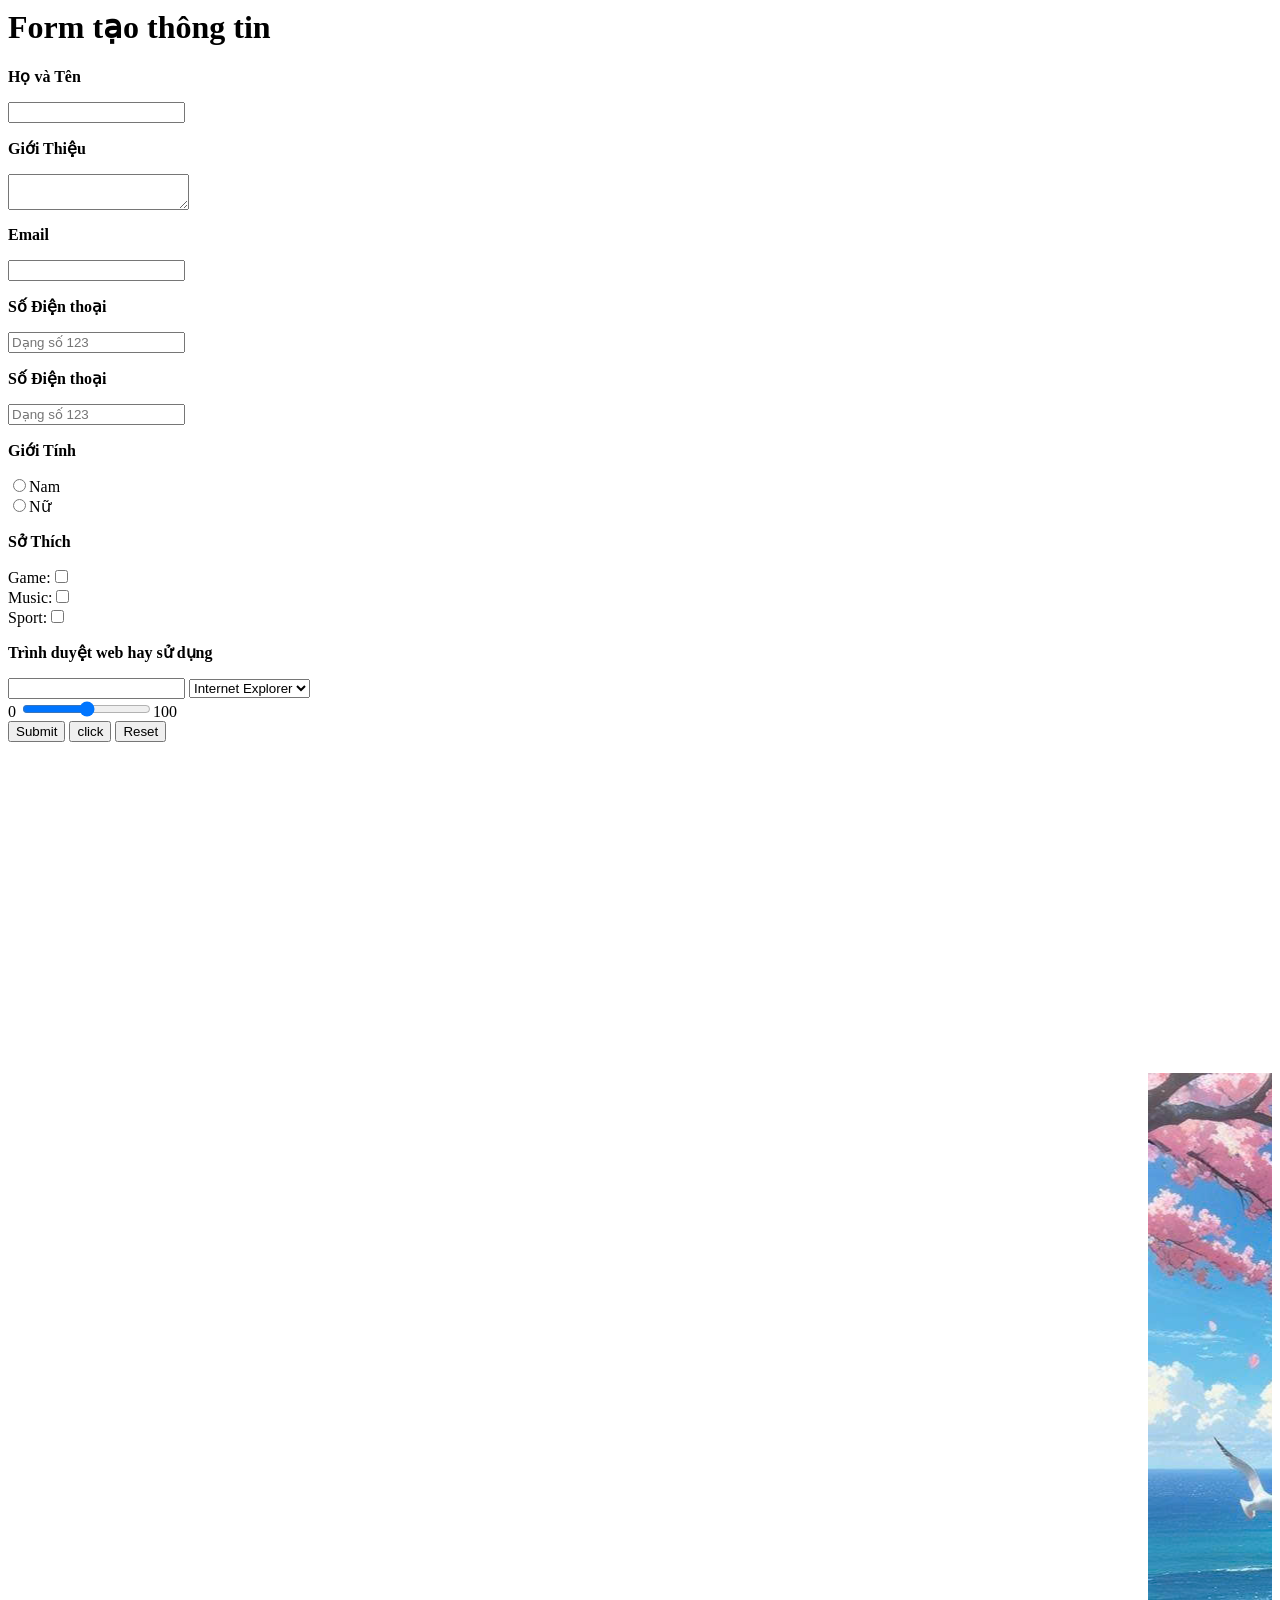
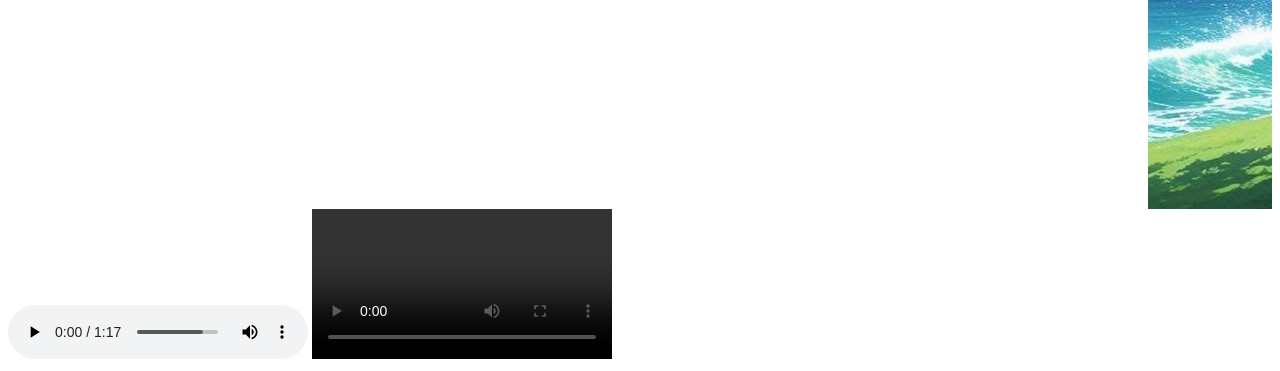
==== bai 4/index.html @ 3916d9c6 "Nội dung bài học hôm nay đẩy lên git" ====
<html>

<head>
    <title>Bài 4</title>
</head>

<body>
    <h1>Form tạo thông tin</h1>
    <form>
        <!--Input nếu không truyền type thì là text -->
        <!-- type sẽ mặc định là text-->
        <div>
            <p><b>Họ và Tên</b></p>
            <input type="text" name="hocVaTen">
        </div>
        <div>
            <p><b>Giới Thiệu</b></p>
            <textarea name="gioiThieu"></textarea>
        </div>
        <div>
            <p><b>Email</b></p>
            <input type="email" name="email">
        </div>
        <!-- Số đầu tiên: 0
             Số tiếp theo: 9,3,6,8
             8 số cuối:0-9 -->
        <div>
            <div>
                <p><b>Số Điện thoại</b></p>
                <input name="Số điện thoại" type="tel" placeholder="Dạng số 123" required
                    pattern="([0]{1}([9,3,6,8]{1})([0-9]{8}))">
            </div>
            <p><b>Số Điện thoại</b></p>
            <input name="Số điện thoại" type="tel" placeholder="Dạng số 123" required
                pattern="([0-9]{1}(-[0-9]{3})(-[0-9]{3})(-[0-9]{4}))">
        </div>
        <div>
            <p><b>Giới Tính</b></p>
            <!--value là giá trị của thuộc tính-->
            <input type="radio" name="gioiTinh" value="male">Nam<br>
            <input type="radio" name="gioiTinh" value="female">Nữ<br>
        </div>
        <div>
            <p><b>Sở Thích</b></p>
            <!--value là giá trị của thuộc tính-->
            Game:<input type="checkbox" name="soThich" value="game"><br>
            Music:<input type="checkbox" name="soThich" value="music"><br>
            Sport:<input type="checkbox" name="soThich" value="sport"><br>
        </div>
        <div>
            <p><b>Trình duyệt web hay sử dụng</b></p>
            <input list="browsers">
            <datalist id="browsers">
                <option value=" Internet Explorer">
                <option value="Firefox">
                <option value="Chrome">
                <option value="Opera"></option> 
            </datalist>
                    <select name="browsers">
                        <option value="Internet Explorer">Internet Explorer</option>
                        <option value="Firefox">Firefox</option>
                        <option value="Chrome">Chrome</option>
                        <option value="Opera">Opera</option>
                        <option value="Safari">Safari</option>
                        <option value="Cốc Cốc">Cốc Cốc</option>
                    </select>

        </div>
        <div>
           0 <input type="range" id="a" value="50">100
        </div>
        <div>
            <input type="submit">
            <button>click</button>
            <input type="reset">
        </div>
        <iframe width="560"
         height="315"
          src="https://www.youtube.com/embed/WCLNWJvrMFA?si=DswNswRXWb9copRq" 
          title="YouTube video player" 
          frameborder="0" 
          allow="accelerometer; autoplay; clipboard-write; encrypted-media; gyroscope; picture-in-picture; web-share" 
          referrerpolicy="strict-origin-when-cross-origin" 
          allowfullscreen></iframe>


    </form>
    <MARQUEE>
        <img src="../anh/dung.jpg">
    </MARQUEE>
    <audio controls>
        <source src="../anh/tiênganh.mp3" type = "audio/mp3">
    </audio>
    <video controls>
        <source src="../video.mp4" type ="video/mp4">
    </video>

</body>

</html>
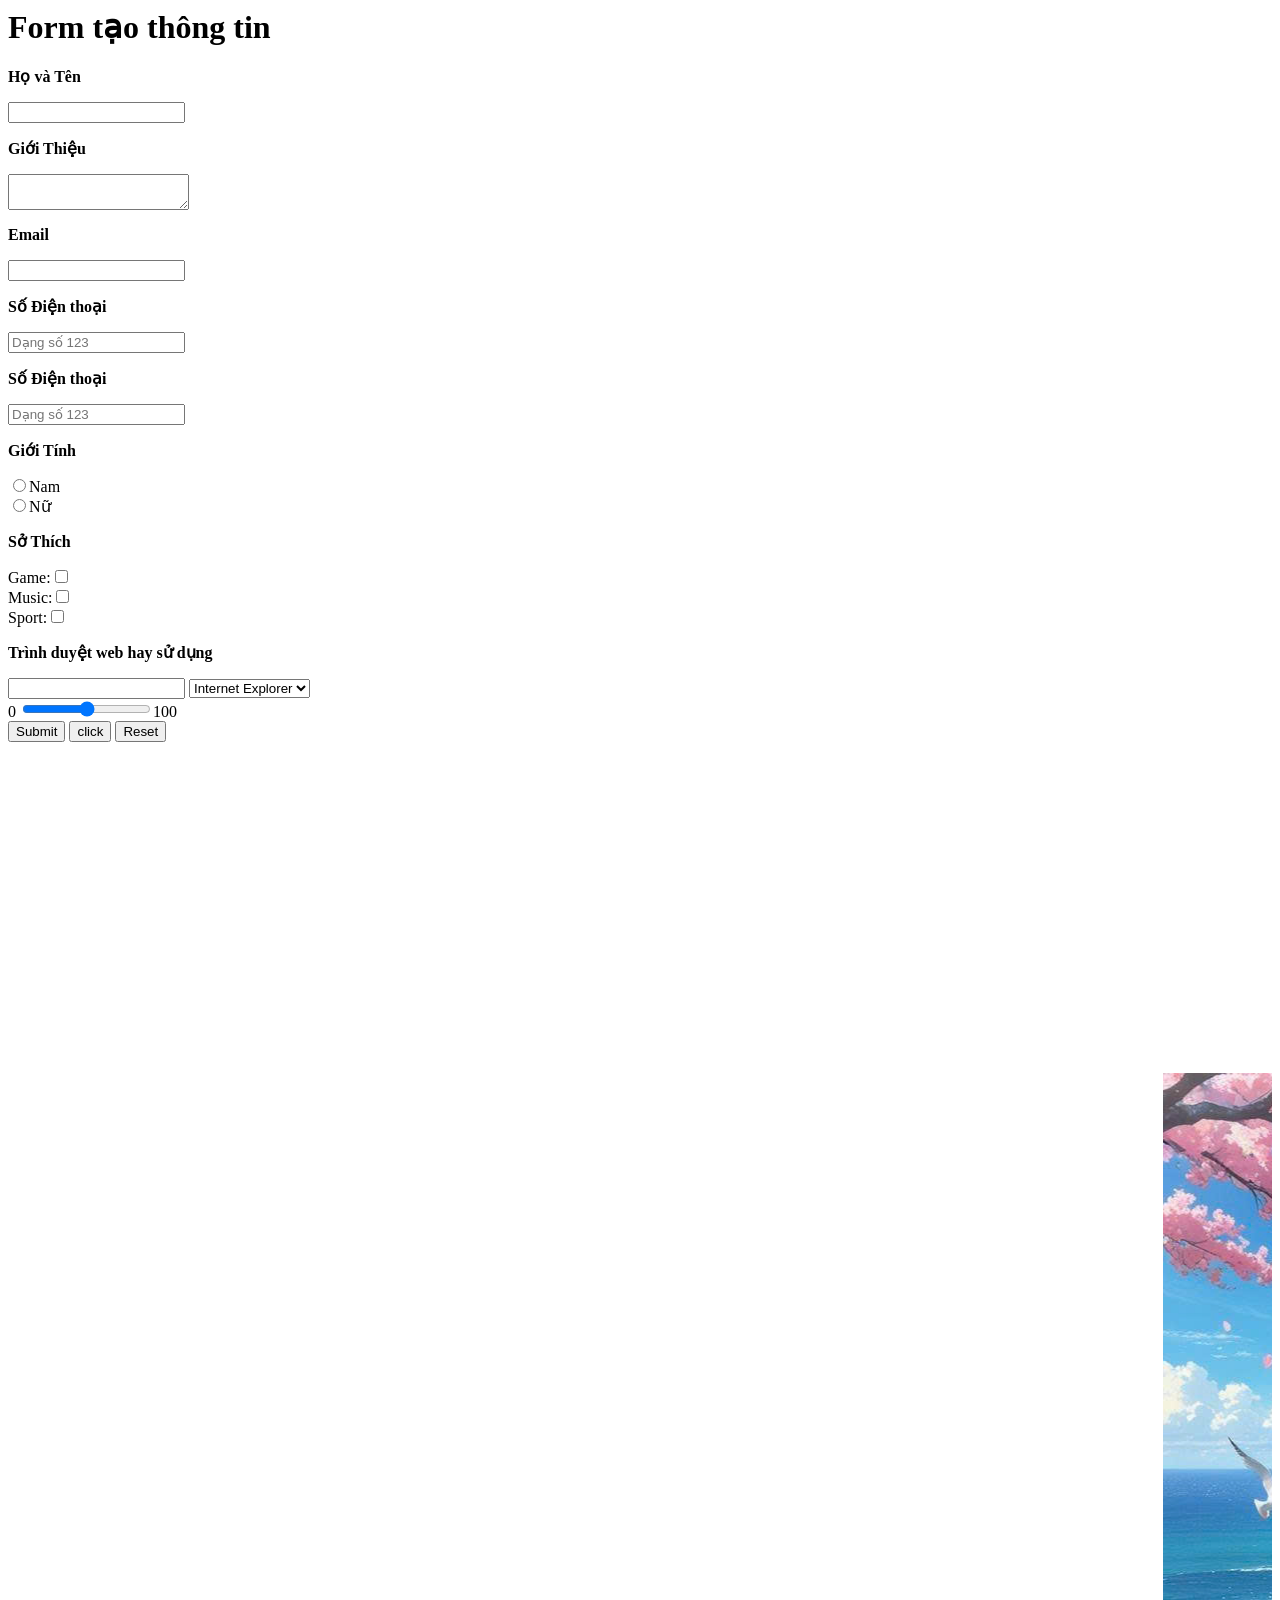
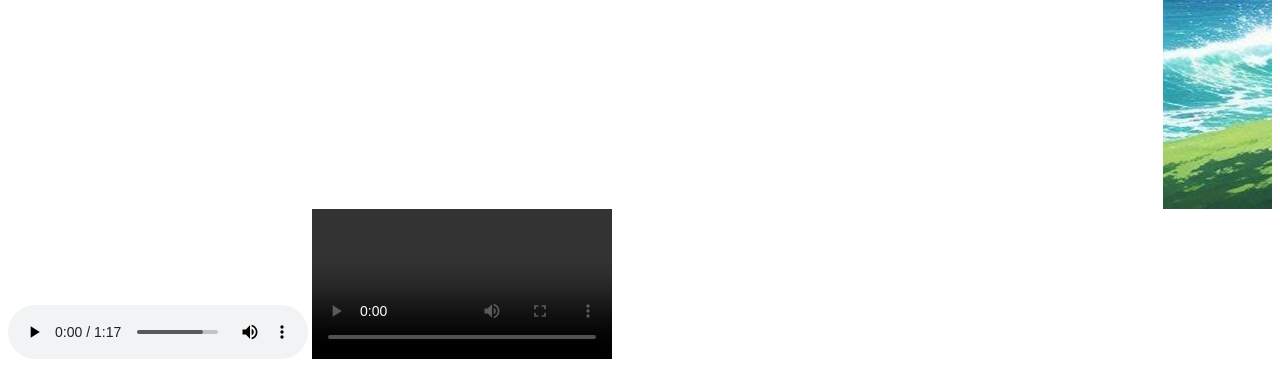
==== commit 640c6b3f: "Nội dung bài học hôm nay đẩy lên git" ====
--- a/bai 4/index.html
+++ b/bai 4/index.html
@@ -74,15 +74,14 @@
             <button>click</button>
             <input type="reset">
         </div>
-        <iframe width="560"
-         height="315"
-          src="https://www.youtube.com/embed/WCLNWJvrMFA?si=DswNswRXWb9copRq" 
-          title="YouTube video player" 
-          frameborder="0" 
-          allow="accelerometer; autoplay; clipboard-write; encrypted-media; gyroscope; picture-in-picture; web-share" 
-          referrerpolicy="strict-origin-when-cross-origin" 
-          allowfullscreen></iframe>
-
+        <iframe width="560" 
+        height="315" 
+        src="https://www.youtube.com/embed/TptIMJ3jJ3E?si=zQ7doTTxhjSlLsbz" 
+        title="YouTube video player" 
+        frameborder="0" 
+        allow="accelerometer; autoplay; clipboard-write; encrypted-media; gyroscope; picture-in-picture; web-share" 
+        referrerpolicy="strict-origin-when-cross-origin" 
+        allowfullscreen></iframe>
 
     </form>
     <MARQUEE>
@@ -92,7 +91,7 @@
         <source src="../anh/tiênganh.mp3" type = "audio/mp3">
     </audio>
     <video controls>
-        <source src="../video.mp4" type ="video/mp4">
+        <source src="../anh/videocanh.mp4" type = "video/mp4">
     </video>
 
 </body>
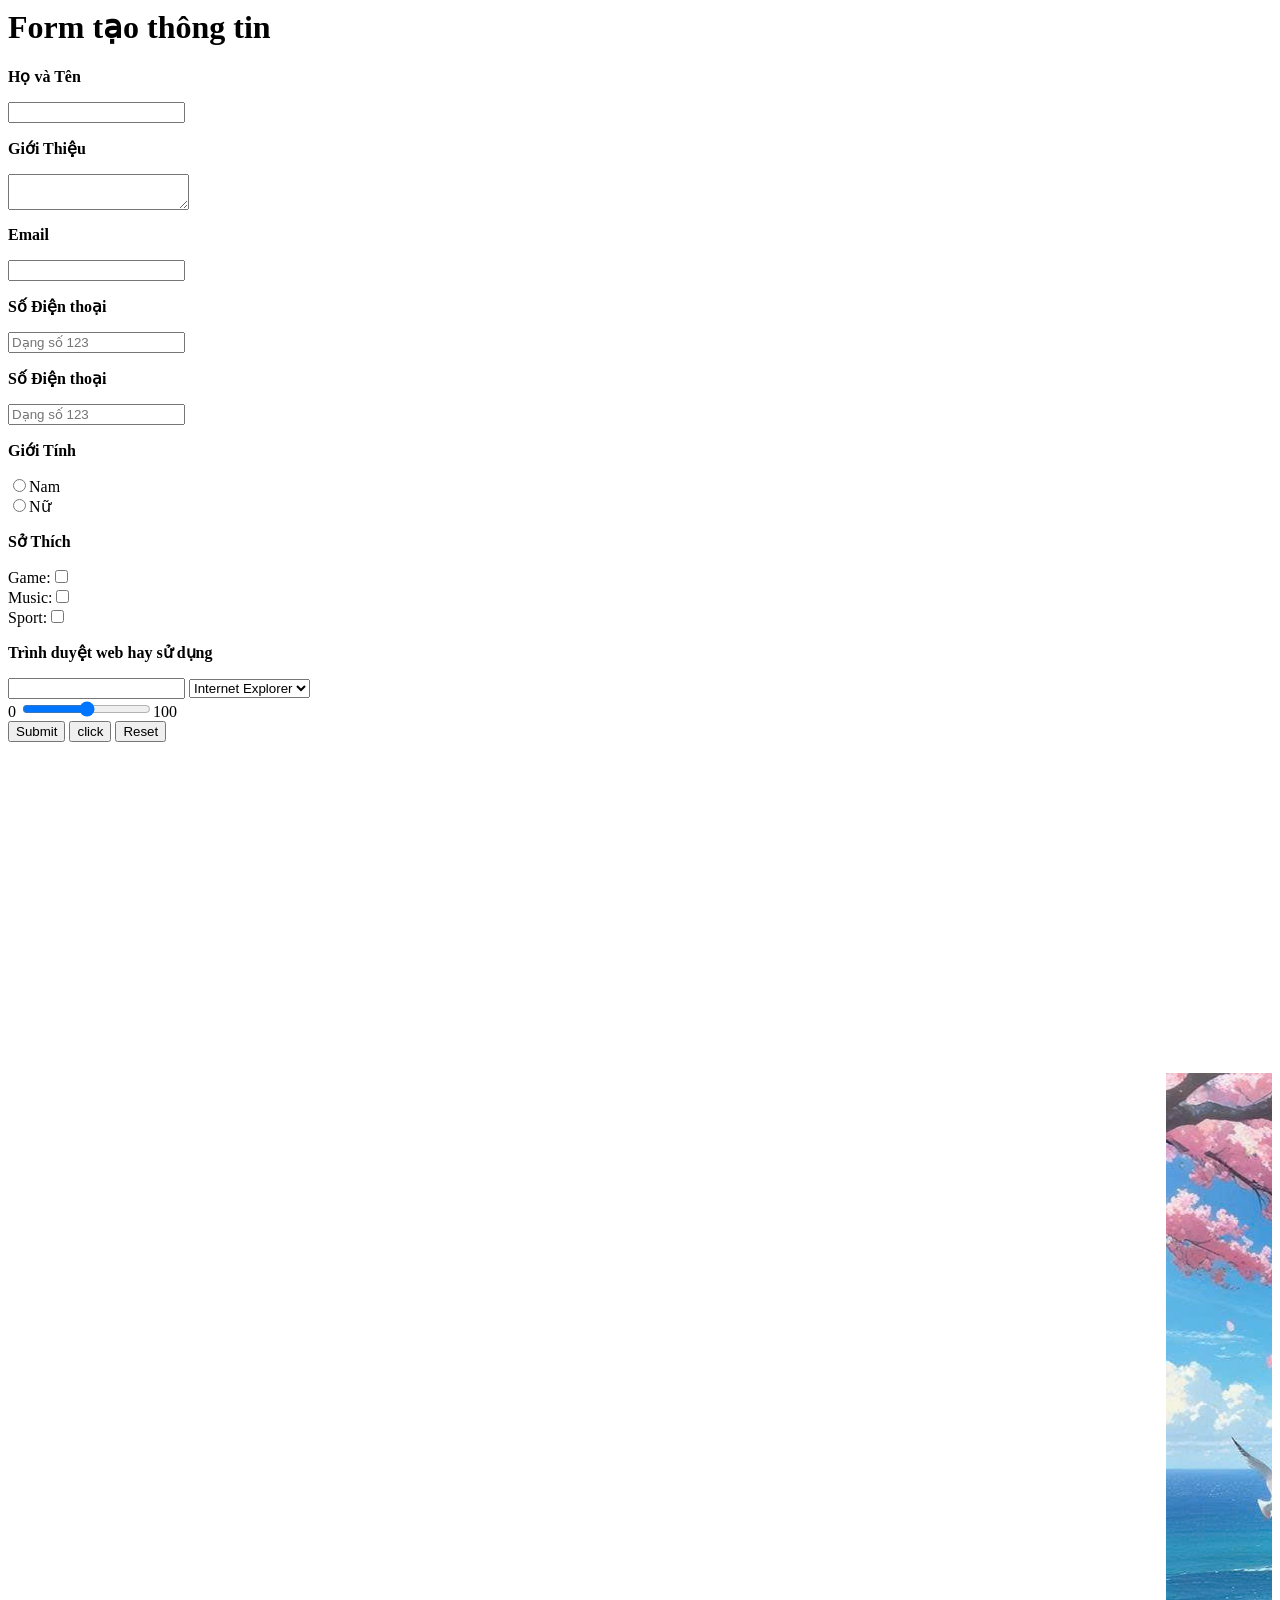
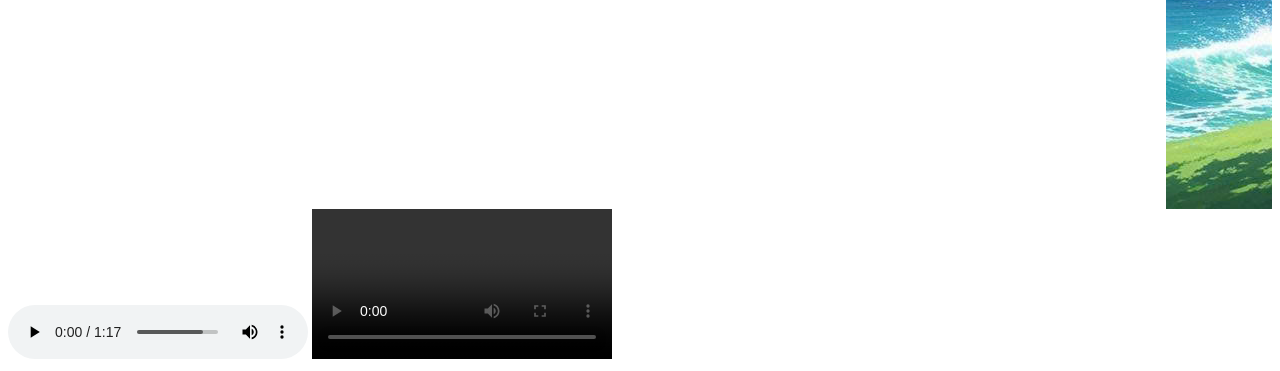
==== commit 5529da42: "Nội dung bài học hôm nay đẩy lên git" ====
--- a/bai 4/index.html
+++ b/bai 4/index.html
@@ -91,7 +91,8 @@
         <source src="../anh/tiênganh.mp3" type = "audio/mp3">
     </audio>
     <video controls>
-        <source src="../anh/videocanh.mp4" type = "video/mp4">
+        <source src="../anh/videocanh
+        .mp4" type = "video/mp4">
     </video>
 
 </body>
